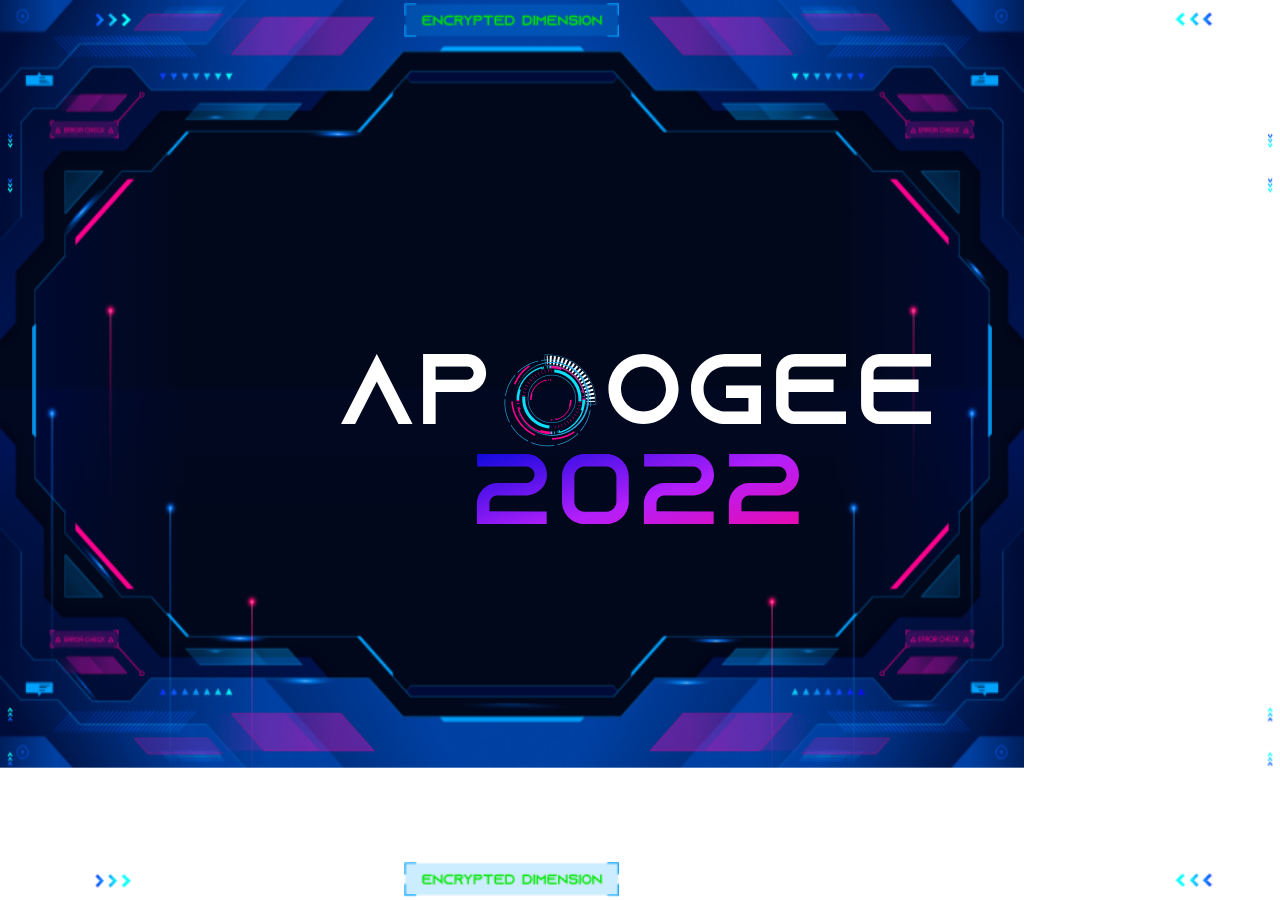
==== index.html @ 1517a391 "added files" ====
<!DOCTYPE html>
<html lang="en">

<head>
    <meta charset="UTF-8">
    <meta http-equiv="X-UA-Compatible" content="IE=edge">
    <meta name="viewport" content="width=device-width, initial-scale=1.0">
    <title>Screen Saver</title>
    <link rel="stylesheet" href="index.css">
</head>

<body>
    <img class="bgImg" src="Assets/background.png" alt="">
    <img src="Assets/box.png" class="top" alt="">
    <img src="Assets/box.png" class="bottom" alt="">
    <img src="Assets/pink.png" class="pink" alt="">
    <img src="Assets/blue.png" class="blue" alt="">
    <div class="appear leftUpOne">

        <img class="first" src="Assets/one.png" alt="">
        <img class="second" src="Assets/two.png" alt="">
        <img class="third" src="Assets/three.png" alt="">
    </div>
    <div class="appear rightUpOne">

        <img class="first" src="Assets/three.png" alt="">
        <img class="second" src="Assets/two.png" alt="">
        <img class="third" src="Assets/one.png" alt="">
    </div>
    <div class="appear leftDownOne">

        <img class="first" src="Assets/one.png" alt="">
        <img class="second" src="Assets/two.png" alt="">
        <img class="third" src="Assets/three.png" alt="">
    </div>
    <div class="appear rightDownOne">

        <img class="first" src="Assets/three.png" alt="">
        <img class="second" src="Assets/two.png" alt="">
        <img class="third" src="Assets/one.png" alt="">
    </div>
    <img class="arrows leftUpTwo" src="Assets/arrows.png" alt="">
    <img class="arrows rightUpTwo" src="Assets/arrows.png" alt="">
    <img class="arrows leftDownTwo" src="Assets/arrows.png" alt="">
    <img class="arrows rightDownTwo" src="Assets/arrows.png" alt="">
    <div class="text">
        <div class="title">
            <div class="before">AP</div>
            <div class="circle">
                <img class="lay1" src="Assets/layerOne.png" alt="">
                <img class="lay2" src="Assets/layerTwo.png" alt="">
                <img class="lay3" src="Assets/layerThree.png" alt="">
                <img class="lay4" src="Assets/layerFour.png" alt="">
            </div>
            <div class="after">OGEE</div>
        </div>
        <div class="year">2022</div>
    </div>

</body>

</html>
---- index.css ----
@font-face {
    font-family: "Azonix";
    src: local("Azonix"), url("Azonix.otf") format("opentype");
    font-weight: normal;
}

* {
    padding: 0;
    margin: 0;
    color: white;
    letter-spacing: 0.05em;
    line-height: 100px;
    font-size: 100px;
    font-family: 'Azonix';
    box-sizing: border-box;
}

body {
    overflow: hidden;
}

.bgImg {
    width: 1024px;
    height: 768px;
    position: fixed;
    z-index: -1;
}

.top {
    position: absolute;
    top: 3.29px;
    height: 35.2px;
    width: 215.04px;
    left: 404.429px;
    animation: flicker 4.2s linear infinite;
}

.bottom {
    position: absolute;
    bottom: 3.29px;
    height: 35.2px;
    width: 215.04px;
    left: 404.429px;
    animation: flicker 4.2s linear infinite;
}

.pink {
    position: absolute;
    top: 177.77px;
    left: 73.66px;
    height: 412.4467px;
    width: 876.629px;
    animation: flicker 2.1s linear infinite;
}

.blue {
    position: absolute;
    width: 960.62px;
    height: 115.257px;
    top: 323.205px;
    left: 31.69px;
    animation: flicker 3.2s linear infinite;
}

.appear {
    width: 8.83px;
    height: 15.03px;
}

.rightUpOne img,
.rightDownOne img {
    transform: rotate(180deg);
}

.leftUpOne {
    position: absolute;
    display: flex;
    gap: 3px;
    top: 12.01px;
    left: 94.76px;
}

.rightUpOne {
    position: absolute;
    display: flex;
    gap: 3px;
    top: 12.01px;
    right: 94.76px;
}

.leftDownOne {
    position: absolute;
    display: flex;
    gap: 3px;
    bottom: 12.01px;
    left: 94.76px;
}

.rightDownOne {
    position: absolute;
    display: flex;
    gap: 3px;
    bottom: 12.01px;
    right: 94.76px;
}

.arrows {
    position: absolute;
    height: 59.93px;
    width: 6.42px;
    animation: flicker 3s linear infinite;
}

.leftUpTwo {
    top: 132.96px;
    left: 6.64px;
}

.rightUpTwo {
    top: 132.96px;
    right: 6.64px;
}

.leftDownTwo {
    transform: rotate(180deg);
    bottom: 132.96px;
    left: 6.64px;
}

.rightDownTwo {
    transform: rotate(180deg);
    bottom: 132.96px;
    right: 6.64px;
}

.first {
    animation: appear 2s linear infinite;
}

.second {
    animation: appear 2s linear infinite;
    animation-delay: 3s;
}

.third {
    animation: appear 2s linear infinite;
    animation-delay: 6s;
}

.circle {
    height: 100px;
    width: 100px;
    display: flex;
    justify-content: center;
    align-items: center;
    position: relative;
}

.circle img {
    position: absolute;
}

.lay1 {
    animation: circle 2s linear infinite;
}

.lay2 {
    animation: circle 10s linear infinite reverse;
}

.lay4 {
    animation: circle 5s linear infinite;
}

.lay3 {
    animation: circle 8s linear infinite reverse;
}

.text {
    width: 100vw;
    height: 100vh;
    display: flex;
    flex-direction: column;
    justify-content: center;
    align-items: center;
}

.title {
    display: flex;
    gap: 0.05em;
}

.year {
    background: linear-gradient(to bottom right, rgb(7, 8, 220), rgb(180, 31, 251), rgb(250, 3, 149));
    -webkit-text-fill-color: transparent;
    -webkit-background-clip: text;
}

@keyframes flicker {

    0%,
    19.999%,
    22%,
    62.999%,
    64%,
    64.999%,
    70%,
    100% {
        opacity: .99;
    }

    20%,
    21.999%,
    63%,
    63.999%,
    65%,
    69.999% {
        opacity: 0.4;
    }
}

@keyframes appear {
    from {
        opacity: 0;
    }

    to {
        opacity: 1;
    }
}

@keyframes circle {
    from {
        transform: rotate(0deg);
    }

    to {
        transform: rotate(360deg);
    }
}
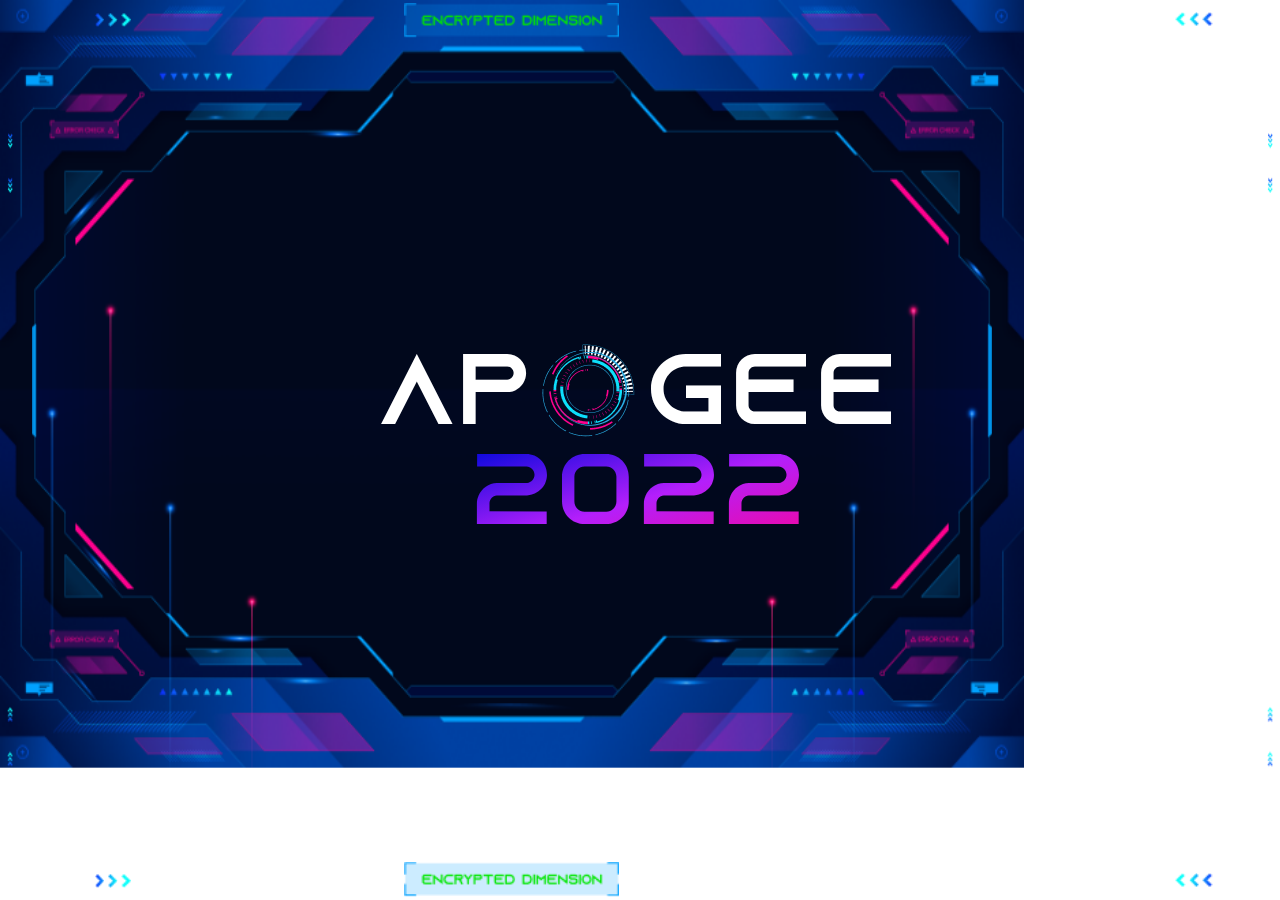
==== commit 23ee823a: "Update index.html" ====
--- a/index.html
+++ b/index.html
@@ -52,7 +52,7 @@
                 <img class="lay3" src="Assets/layerThree.png" alt="">
                 <img class="lay4" src="Assets/layerFour.png" alt="">
             </div>
-            <div class="after">OGEE</div>
+            <div class="after">GEE</div>
         </div>
         <div class="year">2022</div>
     </div>
--- a/index.css
+++ b/index.css
@@ -151,10 +151,12 @@
 .circle {
     height: 100px;
     width: 100px;
+    position: relative;
+    bottom: 10px;
+    right: 2.5px;
     display: flex;
     justify-content: center;
     align-items: center;
-    position: relative;
 }
 
 .circle img {
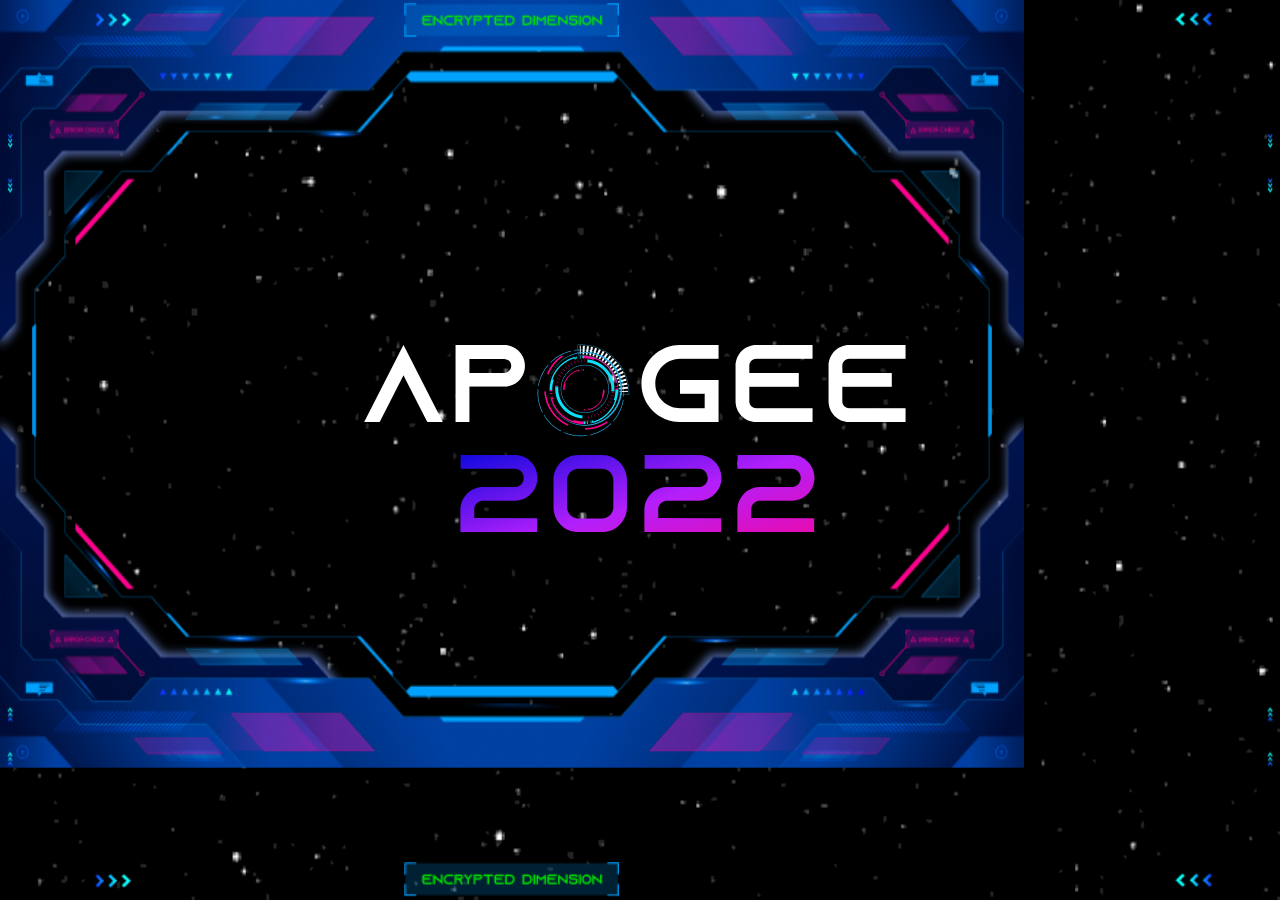
==== commit e1d21945: "smol changes" ====
--- a/index.html
+++ b/index.html
@@ -10,6 +10,7 @@
 </head>
 
 <body>
+    <img src="Assets/stars.gif" alt="" class="stars">
     <img class="bgImg" src="Assets/background.png" alt="">
     <img src="Assets/box.png" class="top" alt="">
     <img src="Assets/box.png" class="bottom" alt="">
--- a/index.css
+++ b/index.css
@@ -1,243 +1,252 @@
-
 @font-face {
-    font-family: "Azonix";
-    src: local("Azonix"), url("Azonix.otf") format("opentype");
-    font-weight: normal;
+  font-family: "Azonix";
+  src: local("Azonix"), url("Azonix.otf") format("opentype");
+  font-weight: normal;
 }
 
 * {
-    padding: 0;
-    margin: 0;
-    color: white;
-    letter-spacing: 0.05em;
-    line-height: 100px;
-    font-size: 100px;
-    font-family: 'Azonix';
-    box-sizing: border-box;
+  padding: 0;
+  margin: 0;
+  color: white;
+  letter-spacing: 0.05em;
+  line-height: 110px;
+  font-size: 110px;
+  font-family: "Azonix";
+  box-sizing: border-box;
 }
 
 body {
-    overflow: hidden;
+  overflow: hidden;
+}
+
+.stars {
+  position: absolute;
+  z-index: -1;
+  width: 100vw;
+  height: 100vh;
 }
 
 .bgImg {
-    width: 1024px;
-    height: 768px;
-    position: fixed;
-    z-index: -1;
+  width: 1024px;
+  height: 768px;
+  position: fixed;
+  z-index: -1;
 }
 
 .top {
-    position: absolute;
-    top: 3.29px;
-    height: 35.2px;
-    width: 215.04px;
-    left: 404.429px;
-    animation: flicker 4.2s linear infinite;
+  position: absolute;
+  top: 3.29px;
+  height: 35.2px;
+  width: 215.04px;
+  left: 404.429px;
+  animation: flicker 4.2s linear infinite;
 }
 
 .bottom {
-    position: absolute;
-    bottom: 3.29px;
-    height: 35.2px;
-    width: 215.04px;
-    left: 404.429px;
-    animation: flicker 4.2s linear infinite;
+  position: absolute;
+  bottom: 3.29px;
+  height: 35.2px;
+  width: 215.04px;
+  left: 404.429px;
+  animation: flicker 4.2s linear infinite;
 }
 
 .pink {
-    position: absolute;
-    top: 177.77px;
-    left: 73.66px;
-    height: 412.4467px;
-    width: 876.629px;
-    animation: flicker 2.1s linear infinite;
+  position: absolute;
+  top: 177.77px;
+  left: 73.66px;
+  height: 412.4467px;
+  width: 876.629px;
+  animation: flicker 2.1s linear infinite;
 }
 
 .blue {
-    position: absolute;
-    width: 960.62px;
-    height: 115.257px;
-    top: 323.205px;
-    left: 31.69px;
-    animation: flicker 3.2s linear infinite;
+  position: absolute;
+  width: 960.62px;
+  height: 115.257px;
+  top: 323.205px;
+  left: 31.69px;
+  animation: flicker 3.2s linear infinite;
 }
 
 .appear {
-    width: 8.83px;
-    height: 15.03px;
+  width: 8.83px;
+  height: 15.03px;
 }
 
 .rightUpOne img,
 .rightDownOne img {
-    transform: rotate(180deg);
+  transform: rotate(180deg);
 }
 
 .leftUpOne {
-    position: absolute;
-    display: flex;
-    gap: 3px;
-    top: 12.01px;
-    left: 94.76px;
+  position: absolute;
+  display: flex;
+  gap: 3px;
+  top: 12.01px;
+  left: 94.76px;
 }
 
 .rightUpOne {
-    position: absolute;
-    display: flex;
-    gap: 3px;
-    top: 12.01px;
-    right: 94.76px;
+  position: absolute;
+  display: flex;
+  gap: 3px;
+  top: 12.01px;
+  right: 94.76px;
 }
 
 .leftDownOne {
-    position: absolute;
-    display: flex;
-    gap: 3px;
-    bottom: 12.01px;
-    left: 94.76px;
+  position: absolute;
+  display: flex;
+  gap: 3px;
+  bottom: 12.01px;
+  left: 94.76px;
 }
 
 .rightDownOne {
-    position: absolute;
-    display: flex;
-    gap: 3px;
-    bottom: 12.01px;
-    right: 94.76px;
+  position: absolute;
+  display: flex;
+  gap: 3px;
+  bottom: 12.01px;
+  right: 94.76px;
 }
 
 .arrows {
-    position: absolute;
-    height: 59.93px;
-    width: 6.42px;
-    animation: flicker 3s linear infinite;
+  position: absolute;
+  height: 59.93px;
+  width: 6.42px;
+  animation: flicker 3s linear infinite;
 }
 
 .leftUpTwo {
-    top: 132.96px;
-    left: 6.64px;
+  top: 132.96px;
+  left: 6.64px;
 }
 
 .rightUpTwo {
-    top: 132.96px;
-    right: 6.64px;
+  top: 132.96px;
+  right: 6.64px;
 }
 
 .leftDownTwo {
-    transform: rotate(180deg);
-    bottom: 132.96px;
-    left: 6.64px;
+  transform: rotate(180deg);
+  bottom: 132.96px;
+  left: 6.64px;
 }
 
 .rightDownTwo {
-    transform: rotate(180deg);
-    bottom: 132.96px;
-    right: 6.64px;
+  transform: rotate(180deg);
+  bottom: 132.96px;
+  right: 6.64px;
 }
 
 .first {
-    animation: appear 2s linear infinite;
+  animation: appear 2s linear infinite;
 }
 
 .second {
-    animation: appear 2s linear infinite;
-    animation-delay: 3s;
+  animation: appear 2s linear infinite;
+  animation-delay: 3s;
 }
 
 .third {
-    animation: appear 2s linear infinite;
-    animation-delay: 6s;
+  animation: appear 2s linear infinite;
+  animation-delay: 6s;
 }
 
 .circle {
-    height: 100px;
-    width: 100px;
-    position: relative;
-    bottom: 10px;
-    right: 2.5px;
-    display: flex;
-    justify-content: center;
-    align-items: center;
+  height: 100px;
+  width: 90px;
+  right: 2px;
+  position: relative;
+  display: flex;
+  justify-content: center;
+  align-items: center;
 }
 
 .circle img {
-    position: absolute;
+  position: absolute;
 }
 
 .lay1 {
-    animation: circle 2s linear infinite;
+  animation: circle 2s linear infinite, flicker 3s linear infinite;
 }
 
 .lay2 {
-    animation: circle 10s linear infinite reverse;
+  animation: circle 10s linear infinite reverse, flicker 5s linear infinite;
 }
 
 .lay4 {
-    animation: circle 5s linear infinite;
+  animation: circle 5s linear infinite, flicker 7s linear infinite;
 }
 
 .lay3 {
-    animation: circle 8s linear infinite reverse;
+  animation: circle 8s linear infinite reverse, flicker 1s linear infinite;
 }
 
 .text {
-    width: 100vw;
-    height: 100vh;
-    display: flex;
-    flex-direction: column;
-    justify-content: center;
-    align-items: center;
+  width: 100vw;
+  height: 100vh;
+  display: flex;
+  flex-direction: column;
+  justify-content: center;
+  align-items: center;
 }
 
 .title {
-    display: flex;
-    gap: 0.05em;
+  display: flex;
+  gap: 0.05em;
 }
 
 .year {
-    background: linear-gradient(to bottom right, rgb(7, 8, 220), rgb(180, 31, 251), rgb(250, 3, 149));
-    -webkit-text-fill-color: transparent;
-    -webkit-background-clip: text;
+  background: linear-gradient(
+    to bottom right,
+    rgb(7, 8, 220),
+    rgb(180, 31, 251),
+    rgb(250, 3, 149)
+  );
+  -webkit-text-fill-color: transparent;
+  -webkit-background-clip: text;
 }
 
 @keyframes flicker {
-
-    0%,
-    19.999%,
-    22%,
-    62.999%,
-    64%,
-    64.999%,
-    70%,
-    100% {
-        opacity: .99;
-    }
-
-    20%,
-    21.999%,
-    63%,
-    63.999%,
-    65%,
-    69.999% {
-        opacity: 0.4;
-    }
+  0%,
+  19.999%,
+  22%,
+  62.999%,
+  64%,
+  64.999%,
+  70%,
+  100% {
+    opacity: 0.99;
+  }
+
+  20%,
+  21.999%,
+  63%,
+  63.999%,
+  65%,
+  69.999% {
+    opacity: 0.4;
+  }
 }
 
 @keyframes appear {
-    from {
-        opacity: 0;
-    }
-
-    to {
-        opacity: 1;
-    }
+  from {
+    opacity: 0;
+  }
+
+  to {
+    opacity: 1;
+  }
 }
 
 @keyframes circle {
-    from {
-        transform: rotate(0deg);
-    }
-
-    to {
-        transform: rotate(360deg);
-    }
+  from {
+    transform: rotate(0deg);
+  }
+
+  to {
+    transform: rotate(360deg);
+  }
 }